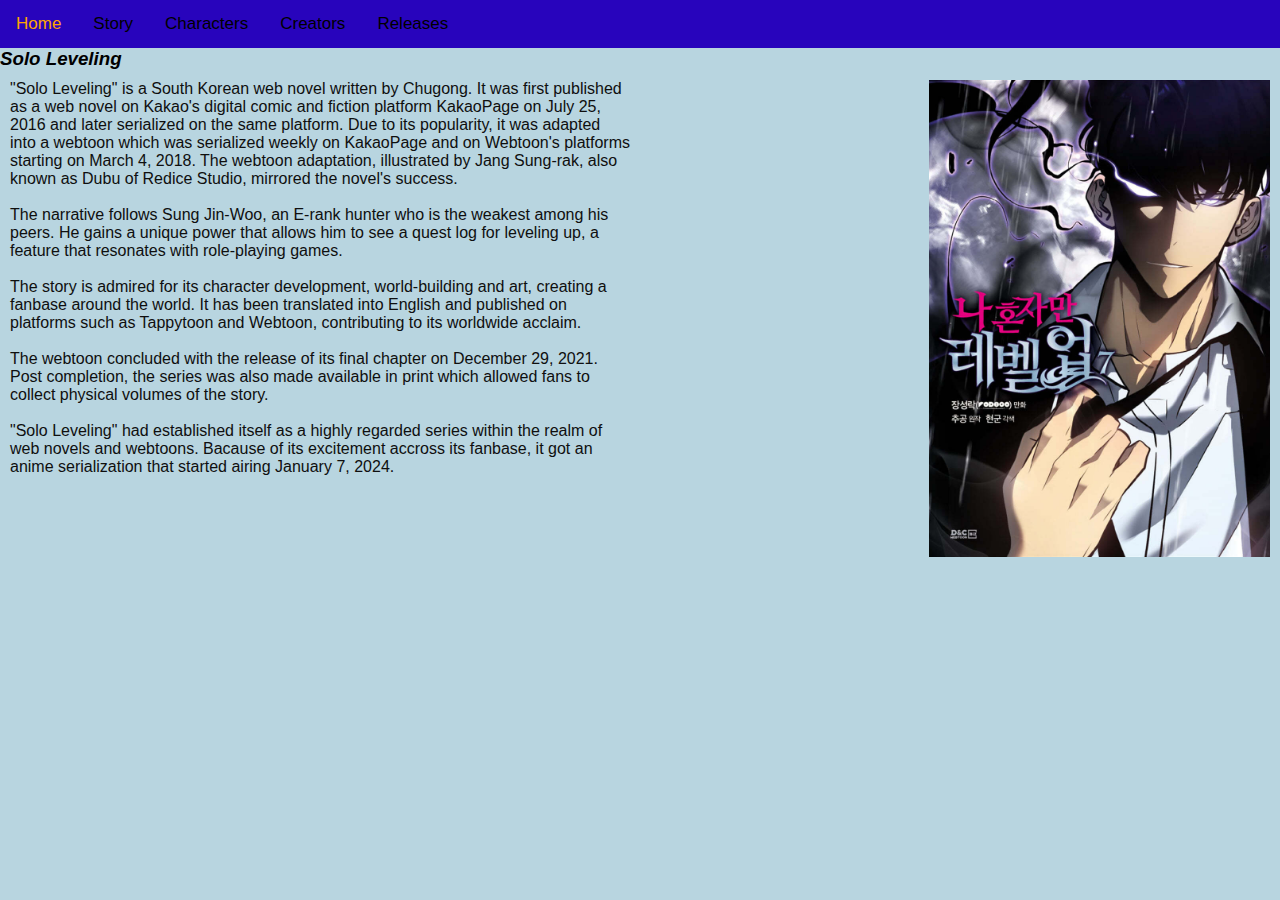
==== index.html @ 7bdcc28c "info.html: js file gemaakt met nodes" ====
<!DOCTYPE html>
<html lang="en">
<head>
    <meta charset="UTF-8">
    <meta name="description" content="Solo Leveling informational page">
    <meta name="keywords" content="Solo Leveling, Solo, Leveling, Chugong, Dubu, Sung Jin-woo">
    <meta name="author" content="Group36">
    <meta name="viewport" content="width=device-width, initial-scale=1.0">
    <link rel="stylesheet" href="style2.css">
    <link rel="stylesheet" href="https://cdnjs.cloudflare.com/ajax/libs/font-awesome/4.7.0/css/font-awesome.min.css">
    <title>Solo Leveling</title>
</head>
<body>
    <div class="navigatie" id="myNavigatie">
        <a class="active" href="index.html" >Home</a>
        <a href="Story.html">Story</a>
        <a href="Characters.html">Characters</a>
        <a href="Creators.html">Creators</a>
        <a href="Releases.html">Releases</a>
        <a href="#" class="icon" onclick="myResponsive()">
          <i class="fa fa-bars"></i></a>
    </div>
    <script src="ResponsiveNav.js"></script>
    <article>
        <section>
            <h3 class="italics">Solo Leveling</h3>
            <style>img {
                float:right;
                margin: 0px 0px 20px 20px
            }
            </style>
            <div class="clearfix">
                <div class="box">
                    <p>"Solo Leveling" is a South Korean web novel written by Chugong. It was first published as a web novel on Kakao's digital comic and fiction platform KakaoPage on July 25, 2016 and later serialized on the same platform. 
                        Due to its popularity, it was adapted into a webtoon which was serialized weekly on KakaoPage and on Webtoon's platforms starting on March 4, 2018. 
                        The webtoon adaptation, illustrated by Jang Sung-rak, also known as Dubu of Redice Studio, mirrored the novel's success.</p>
                    
                    <br>

                    <p>The narrative follows Sung Jin-Woo, an E-rank hunter who is the weakest among his peers. 
                        He gains a unique power that allows him to see a quest log for leveling up, a feature that resonates with role-playing games.</p>
                    
                    <br>

                    <p>The story is admired for its character development, world-building and art, creating a fanbase around the world. 
                        It has been translated into English and published on platforms such as Tappytoon and Webtoon, contributing to its worldwide acclaim.</p>

                    <br>

                    <p>The webtoon concluded with the release of its final chapter on December 29, 2021. Post completion, the series was also made available in print which allowed fans to collect physical volumes of the story.</p>
                    
                    <br>
                    
                    <p>"Solo Leveling" had established itself as a highly regarded series within the realm of web novels and webtoons. Bacause of its excitement accross its fanbase, it got an anime serialization that started airing January 7, 2024.</p>
                </div>
                <div class="box">
                <img src="Content/XL.jpg" 
                alt="the main character from the manga Solo Leveling. 
                He is shown from the waist up, facing slightly to the left while giving a serious and intense look towards the viewer. 
                His dark hair is fading in the darkness as there's a subtle glow in his eyes that hints at his power. The character has a chiseled jawline, a strong nose and is wearing a white shirt with a black tie loosely hanging around his neck which shows his confidence. 
                Behind him is a dark almost energy like movement, suggesting a mystical or supernatural element. 
                The artwork has a dark atmosphere  which adds to the mysterious and powerful aura of the character.">
                </div>
            </div>
            </section>
    </article>
</body>
</html>
---- style2.css ----
* {
    font-family: Arial, Helvetica, sans-serif;
    margin: 0;
    padding: 0;
}

body {
    display: flex;
    flex-direction: column;
    min-height: 100vh;
    margin: 0px;
    background-color:rgb(184, 213, 224);
}

.nav__test {
    color: rgb(40, 4, 188);
}

.navigatie {
    overflow: hidden;
    background-color: rgb(40, 4, 188);
}

.navigatie a {
    float: left;
    display: block;
    color: black;
    text-align: center;
    padding: 14px 16px;
    text-decoration: none;
    font-size: 17px;
}

.navigatie a:hover {
    background-color: #ddd;
    color: red;
}

.navigatie a.active {
    background-color: rgb(40, 4, 188);
    color: orange;
}

.navigatie .icon {
    display: none;
}
/*If window is less than 500 px, go to hamburger menu */
@media screen and (max-width: 600px) {
    .navigatie a:not(:first-child) {display: none;}
    .navigatie a.icon {
        float: right;
        display: block;
  }
}

@media screen and (max-width: 600px) {
    .navigatie.responsive {position: relative;}
    .navigatie.responsive .icon {
        position: absolute;
        right: 0;
        top: 0;
  }
    .navigatie.responsive a {
        float: none;
        display: block;
        text-align: left;
  }
}
/* specificity: less to more specific: element/class/id/inline
with class =., id =# */
h3 {
    color: rgb(0, 0, 0);
}
.italics {
    font-style: italic;
}
p {
    color: rgb(15, 15, 15);
}




/* allowing image to scale with webpage, max size is pixel width  */
img {
    max-width: 100%;
    height: auto;
}
* {
    box-sizing: border-box;
  }
  
.box {
    float: left;
    width: 50%;
    padding: 10px;
  }

  .box img {
    width: 55%;
    height: auto;
  }

.clearfix::after {
    content: "";
    clear: both;
    display: table;
  }

  /*table styles*/

table {
    width: 100%;
    border-collapse: collapse;
}
table, th, td {
    border: 1px solid black;
}
th, td {
    padding: 8px;
    text-align: left;
}
th {
    background-color: whitesmoke;
}
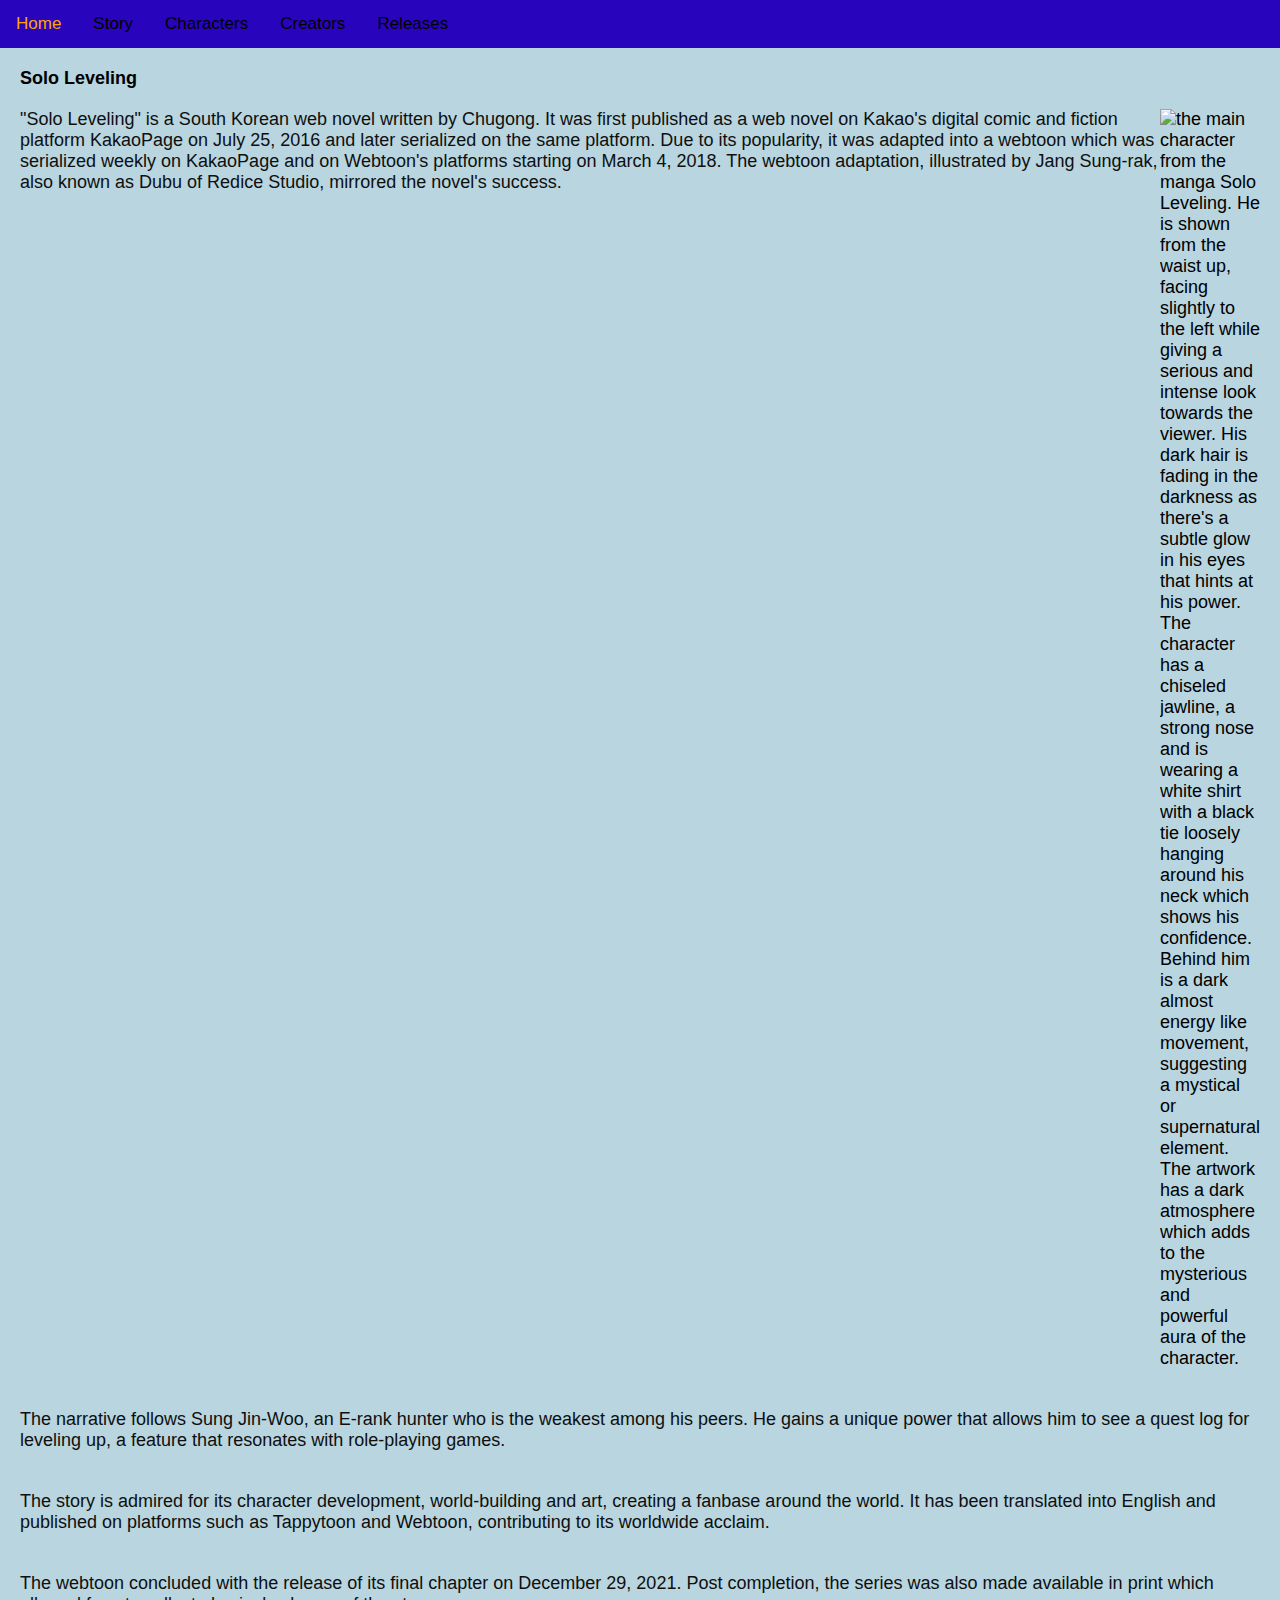
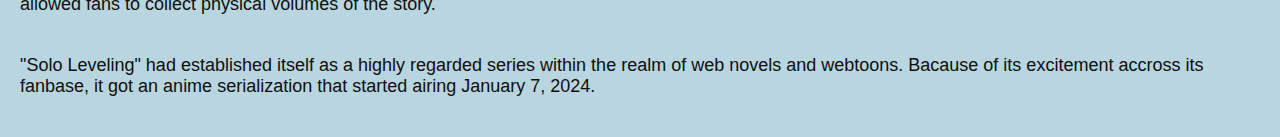
==== commit c8fcf444: "Cleaned up the code" ====
--- a/index.html
+++ b/index.html
@@ -7,62 +7,45 @@
     <meta name="author" content="Group36">
     <meta name="viewport" content="width=device-width, initial-scale=1.0">
     <link rel="stylesheet" href="style2.css">
-    <link rel="stylesheet" href="https://cdnjs.cloudflare.com/ajax/libs/font-awesome/4.7.0/css/font-awesome.min.css">
+    <link rel="stylesheet" href="https://cdnjs.cloudflare.com/ajax/libs/font-awesome/4.7.0/css/font-awesome.min.css"> <!-- Icon for the hamburgur menu -->
     <title>Solo Leveling</title>
 </head>
 <body>
-    <div class="navigatie" id="myNavigatie">
-        <a class="active" href="index.html" >Home</a>
-        <a href="Story.html">Story</a>
-        <a href="Characters.html">Characters</a>
-        <a href="Creators.html">Creators</a>
-        <a href="Releases.html">Releases</a>
+    <nav class="navbar" id="navbar"> <!-- Make a list -->
+        <a href="index.html" class="active">Home</a>
+        <a href="story.html">Story</a>
+        <a href="characters.html">Characters</a>
+        <a href="creators.html">Creators</a>
+        <a href="releases.html">Releases</a>
         <a href="#" class="icon" onclick="myResponsive()">
           <i class="fa fa-bars"></i></a>
-    </div>
-    <script src="ResponsiveNav.js"></script>
+    </nav>
+
     <article>
+        <h1>Solo Leveling</h1>
+
         <section>
-            <h3 class="italics">Solo Leveling</h3>
-            <style>img {
-                float:right;
-                margin: 0px 0px 20px 20px
-            }
-            </style>
-            <div class="clearfix">
-                <div class="box">
-                    <p>"Solo Leveling" is a South Korean web novel written by Chugong. It was first published as a web novel on Kakao's digital comic and fiction platform KakaoPage on July 25, 2016 and later serialized on the same platform. 
-                        Due to its popularity, it was adapted into a webtoon which was serialized weekly on KakaoPage and on Webtoon's platforms starting on March 4, 2018. 
-                        The webtoon adaptation, illustrated by Jang Sung-rak, also known as Dubu of Redice Studio, mirrored the novel's success.</p>
-                    
-                    <br>
+            <p>"Solo Leveling" is a South Korean web novel written by Chugong. It was first published as a web novel on Kakao's digital comic and fiction platform KakaoPage on July 25, 2016 and later serialized on the same platform. Due to its popularity, it was adapted into a webtoon which was serialized weekly on KakaoPage and on Webtoon's platforms starting on March 4, 2018. The webtoon adaptation, illustrated by Jang Sung-rak, also known as Dubu of Redice Studio, mirrored the novel's success.</p>
+            <img src="content/main_character.jpg" alt="the main character from the manga Solo Leveling. He is shown from the waist up, facing slightly to the left while giving a serious and intense look towards the viewer. His dark hair is fading in the darkness as there's a subtle glow in his eyes that hints at his power. The character has a chiseled jawline, a strong nose and is wearing a white shirt with a black tie loosely hanging around his neck which shows his confidence. Behind him is a dark almost energy like movement, suggesting a mystical or supernatural element. The artwork has a dark atmosphere  which adds to the mysterious and powerful aura of the character.">
+        </section>
 
-                    <p>The narrative follows Sung Jin-Woo, an E-rank hunter who is the weakest among his peers. 
-                        He gains a unique power that allows him to see a quest log for leveling up, a feature that resonates with role-playing games.</p>
-                    
-                    <br>
+        <section>
+            <p>The narrative follows Sung Jin-Woo, an E-rank hunter who is the weakest among his peers. He gains a unique power that allows him to see a quest log for leveling up, a feature that resonates with role-playing games.</p>
+        </section>
 
-                    <p>The story is admired for its character development, world-building and art, creating a fanbase around the world. 
-                        It has been translated into English and published on platforms such as Tappytoon and Webtoon, contributing to its worldwide acclaim.</p>
+        <section>
+            <p>The story is admired for its character development, world-building and art, creating a fanbase around the world. It has been translated into English and published on platforms such as Tappytoon and Webtoon, contributing to its worldwide acclaim.</p>
+        </section>
 
-                    <br>
+        <section>
+            <p>The webtoon concluded with the release of its final chapter on December 29, 2021. Post completion, the series was also made available in print which allowed fans to collect physical volumes of the story.</p>
+        </section>
 
-                    <p>The webtoon concluded with the release of its final chapter on December 29, 2021. Post completion, the series was also made available in print which allowed fans to collect physical volumes of the story.</p>
-                    
-                    <br>
-                    
-                    <p>"Solo Leveling" had established itself as a highly regarded series within the realm of web novels and webtoons. Bacause of its excitement accross its fanbase, it got an anime serialization that started airing January 7, 2024.</p>
-                </div>
-                <div class="box">
-                <img src="Content/XL.jpg" 
-                alt="the main character from the manga Solo Leveling. 
-                He is shown from the waist up, facing slightly to the left while giving a serious and intense look towards the viewer. 
-                His dark hair is fading in the darkness as there's a subtle glow in his eyes that hints at his power. The character has a chiseled jawline, a strong nose and is wearing a white shirt with a black tie loosely hanging around his neck which shows his confidence. 
-                Behind him is a dark almost energy like movement, suggesting a mystical or supernatural element. 
-                The artwork has a dark atmosphere  which adds to the mysterious and powerful aura of the character.">
-                </div>
-            </div>
-            </section>
+        <section>
+            <p>"Solo Leveling" had established itself as a highly regarded series within the realm of web novels and webtoons. Bacause of its excitement accross its fanbase, it got an anime serialization that started airing January 7, 2024.</p>
+        </section>
     </article>
+
+    <script src="responsive_nav.js"></script> <!-- Rename script -->
 </body>
 </html>--- a/style2.css
+++ b/style2.css
@@ -1,6 +1,7 @@
 
 * {
     font-family: Arial, Helvetica, sans-serif;
+    font-size: large;
     margin: 0;
     padding: 0;
 }
@@ -9,20 +10,33 @@
     display: flex;
     flex-direction: column;
     min-height: 100vh;
-    margin: 0px;
+    /* margin: 0px; */
     background-color:rgb(184, 213, 224);
 }
 
-.nav__test {
-    color: rgb(40, 4, 188);
+article {
+    margin: 20px;
 }
 
-.navigatie {
+section {
+    padding: 20px 0px;
+    display: flex;
+    flex-direction: row;
+}
+
+img {
+    width: 200px; /* Fix this */
+}
+
+/* .nav__test {
+    color: rgb(40, 4, 188);
+} */
+
+nav {
     overflow: hidden;
     background-color: rgb(40, 4, 188);
 }
-
-.navigatie a {
+nav a {
     float: left;
     display: block;
     color: black;
@@ -31,85 +45,82 @@
     text-decoration: none;
     font-size: 17px;
 }
-
-.navigatie a:hover {
+nav a:hover {
     background-color: #ddd;
     color: red;
 }
-
-.navigatie a.active {
+nav a.active {
     background-color: rgb(40, 4, 188);
     color: orange;
 }
-
-.navigatie .icon {
+nav .icon {
     display: none;
 }
-/*If window is less than 500 px, go to hamburger menu */
+
+/* If window is less than 500 px, go to hamburger menu */
 @media screen and (max-width: 600px) {
-    .navigatie a:not(:first-child) {display: none;}
-    .navigatie a.icon {
+    nav a:not(:first-child) {display: none;}
+    nav a.icon {
         float: right;
         display: block;
   }
 }
 
 @media screen and (max-width: 600px) {
-    .navigatie.responsive {position: relative;}
-    .navigatie.responsive .icon {
+    nav.responsive {position: relative;}
+    nav.responsive .icon {
         position: absolute;
         right: 0;
         top: 0;
   }
-    .navigatie.responsive a {
+    nav.responsive a {
         float: none;
         display: block;
         text-align: left;
   }
 }
+
+
+
 /* specificity: less to more specific: element/class/id/inline
 with class =., id =# */
-h3 {
+/* h3 {
     color: rgb(0, 0, 0);
-}
-.italics {
+} */
+/* .italics {
     font-style: italic;
-}
+} */
 p {
     color: rgb(15, 15, 15);
 }
 
-
-
-
-/* allowing image to scale with webpage, max size is pixel width  */
-img {
+/* Allowing image to scale with webpage, max size is pixel width  */
+/* img {
     max-width: 100%;
     height: auto;
 }
 * {
     box-sizing: border-box;
-  }
+}
   
 .box {
     float: left;
     width: 50%;
     padding: 10px;
-  }
+}
 
-  .box img {
+.box img {
     width: 55%;
     height: auto;
-  }
+} */
 
 .clearfix::after {
     content: "";
     clear: both;
     display: table;
-  }
+}
 
-  /*table styles*/
-
+/* Table styles */
 table {
     width: 100%;
     border-collapse: collapse;
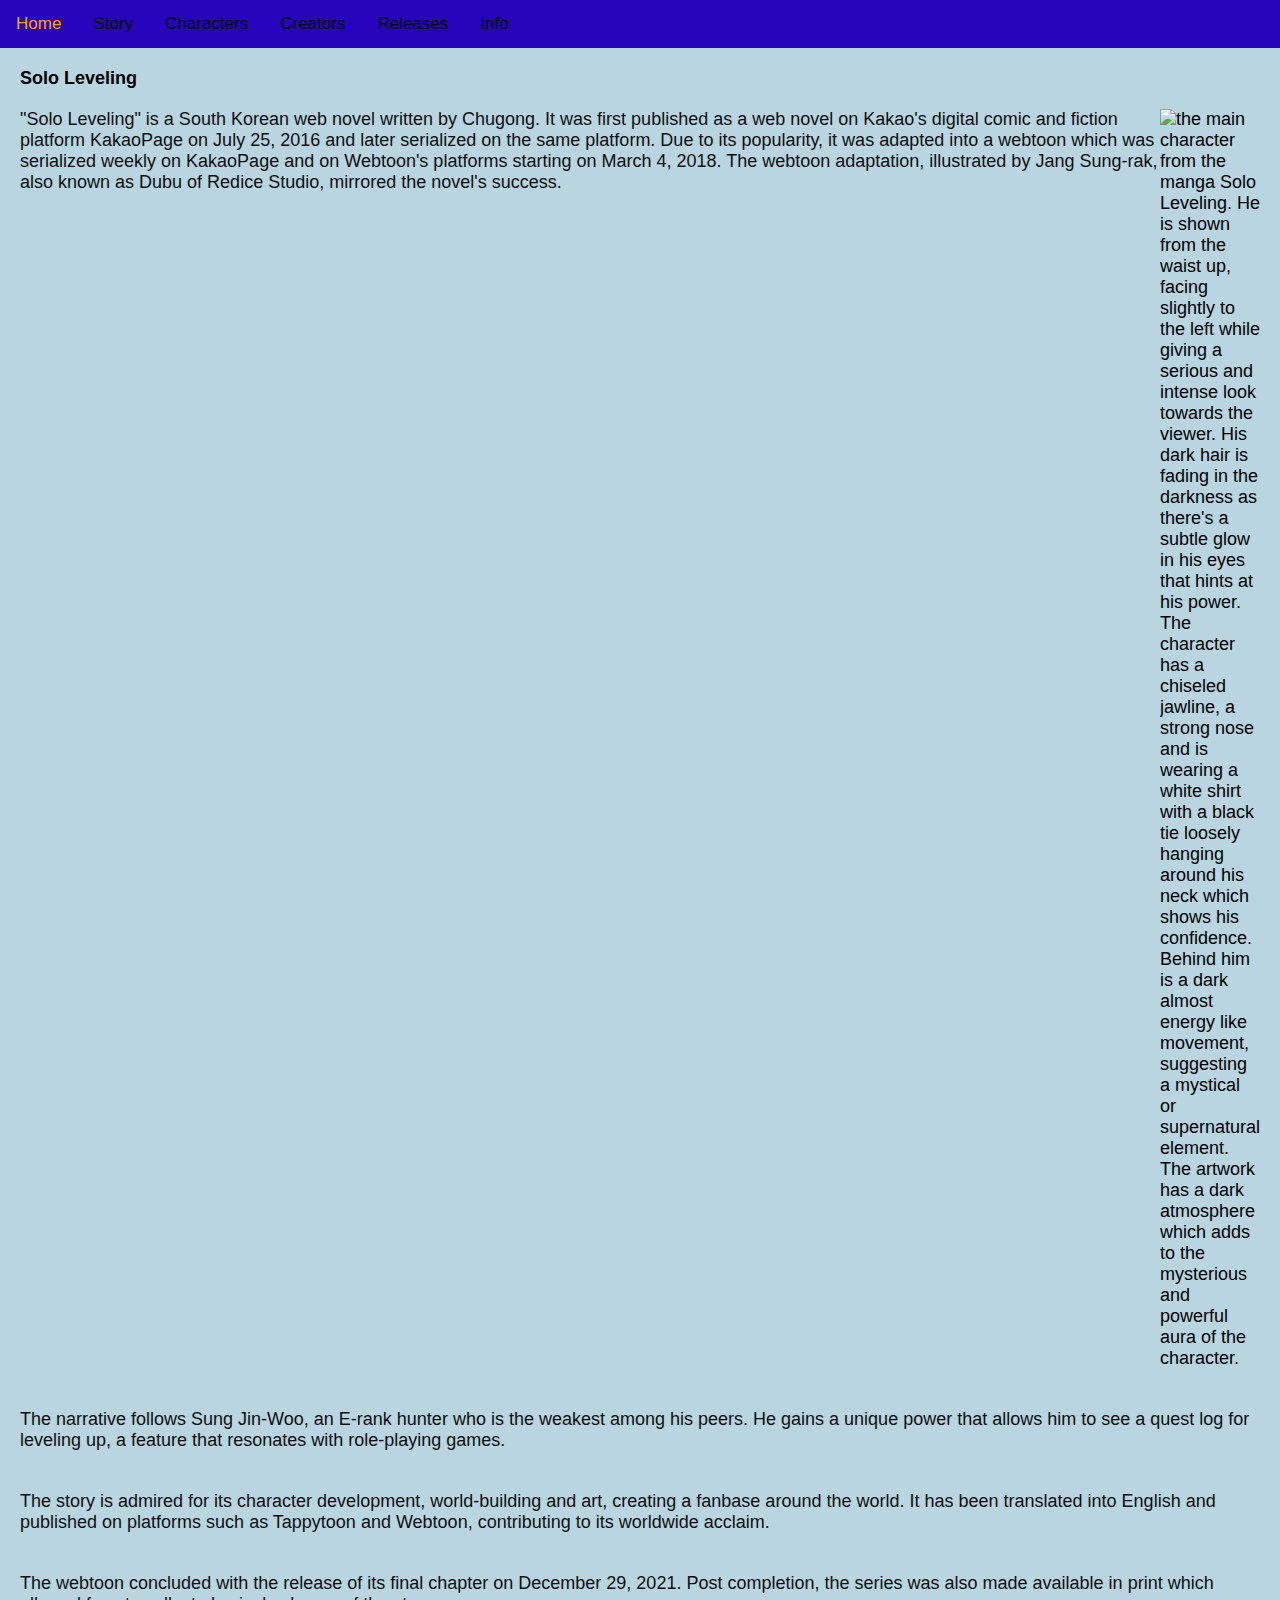
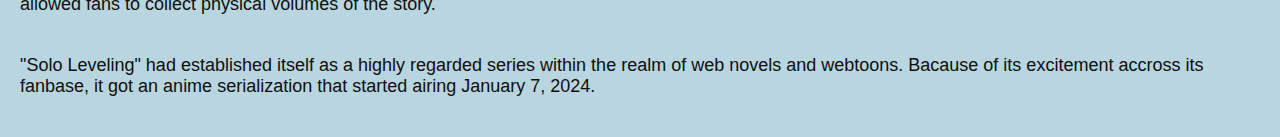
==== commit fb960aa1: "Added info to nav bar, made class intializations" ====
--- a/index.html
+++ b/index.html
@@ -17,6 +17,7 @@
         <a href="characters.html">Characters</a>
         <a href="creators.html">Creators</a>
         <a href="releases.html">Releases</a>
+        <a href="info.html">Info</a>
         <a href="#" class="icon" onclick="myResponsive()">
           <i class="fa fa-bars"></i></a>
     </nav>
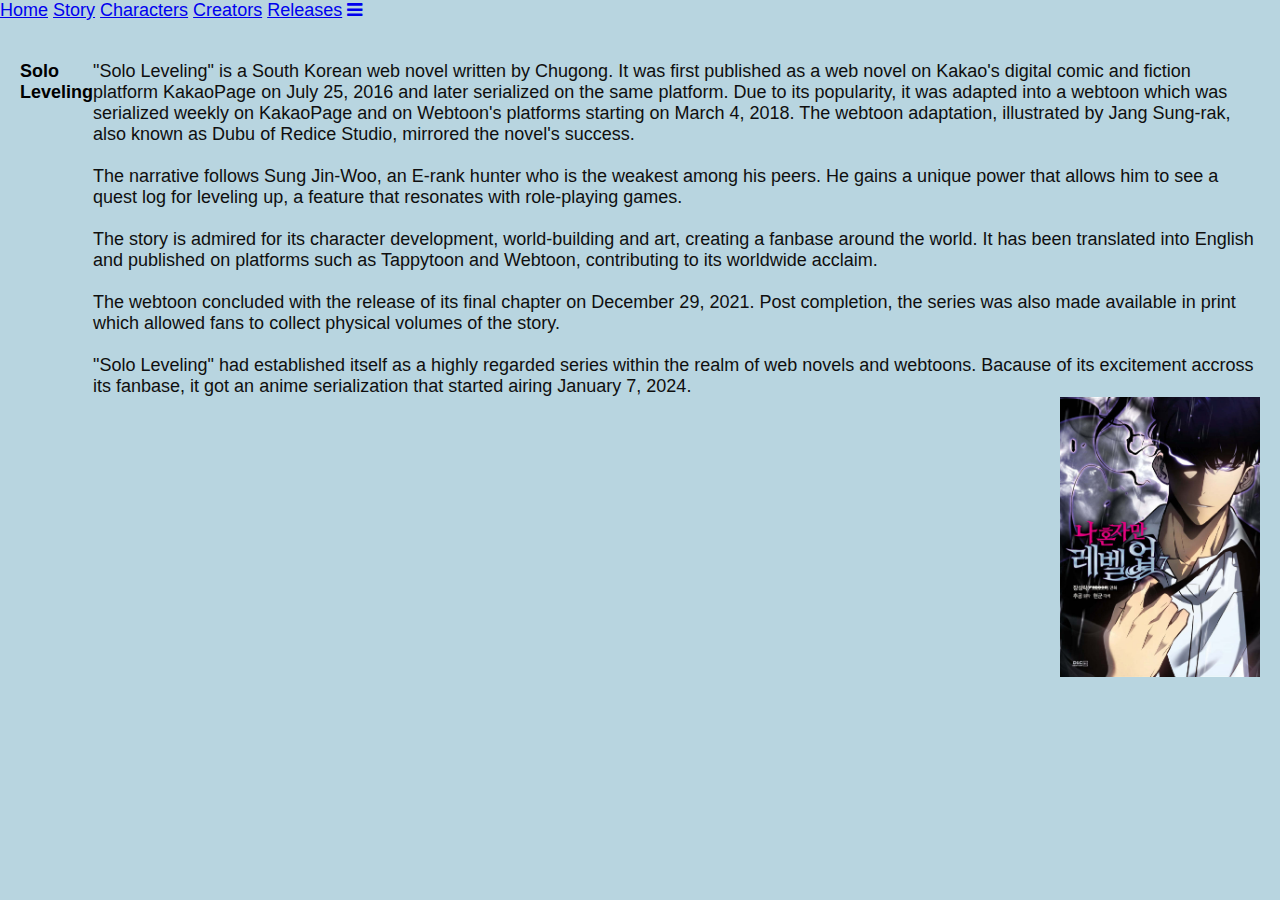
==== commit 96d81060: "a" ====
--- a/index.html
+++ b/index.html
@@ -7,46 +7,62 @@
     <meta name="author" content="Group36">
     <meta name="viewport" content="width=device-width, initial-scale=1.0">
     <link rel="stylesheet" href="style2.css">
-    <link rel="stylesheet" href="https://cdnjs.cloudflare.com/ajax/libs/font-awesome/4.7.0/css/font-awesome.min.css"> <!-- Icon for the hamburgur menu -->
+    <link rel="stylesheet" href="https://cdnjs.cloudflare.com/ajax/libs/font-awesome/4.7.0/css/font-awesome.min.css"> <!--Used only for the hamburger icon-->
     <title>Solo Leveling</title>
 </head>
 <body>
-    <nav class="navbar" id="navbar"> <!-- Make a list -->
+    <div class="navigatie" id="myNavigatie">
         <a href="index.html" class="active">Home</a>
         <a href="story.html">Story</a>
         <a href="characters.html">Characters</a>
         <a href="creators.html">Creators</a>
         <a href="releases.html">Releases</a>
-        <a href="info.html">Info</a>
         <a href="#" class="icon" onclick="myResponsive()">
           <i class="fa fa-bars"></i></a>
-    </nav>
+    </div>
+    <script src="responsive_nav.js"></script>
+    <article>
+        <section>
+            <h3 class="italics">Solo Leveling</h3>
+            <style>img {
+                float:right;
+                margin: 0px 0px 20px 20px
+            }
+            </style>
+            <div class="clearfix">
+                <div class="box">
+                    <p>"Solo Leveling" is a South Korean web novel written by Chugong. It was first published as a web novel on Kakao's digital comic and fiction platform KakaoPage on July 25, 2016 and later serialized on the same platform. 
+                        Due to its popularity, it was adapted into a webtoon which was serialized weekly on KakaoPage and on Webtoon's platforms starting on March 4, 2018. 
+                        The webtoon adaptation, illustrated by Jang Sung-rak, also known as Dubu of Redice Studio, mirrored the novel's success.</p>
+                    
+                    <br>
 
-    <article>
-        <h1>Solo Leveling</h1>
+                    <p>The narrative follows Sung Jin-Woo, an E-rank hunter who is the weakest among his peers. 
+                        He gains a unique power that allows him to see a quest log for leveling up, a feature that resonates with role-playing games.</p>
+                    
+                    <br>
 
-        <section>
-            <p>"Solo Leveling" is a South Korean web novel written by Chugong. It was first published as a web novel on Kakao's digital comic and fiction platform KakaoPage on July 25, 2016 and later serialized on the same platform. Due to its popularity, it was adapted into a webtoon which was serialized weekly on KakaoPage and on Webtoon's platforms starting on March 4, 2018. The webtoon adaptation, illustrated by Jang Sung-rak, also known as Dubu of Redice Studio, mirrored the novel's success.</p>
-            <img src="content/main_character.jpg" alt="the main character from the manga Solo Leveling. He is shown from the waist up, facing slightly to the left while giving a serious and intense look towards the viewer. His dark hair is fading in the darkness as there's a subtle glow in his eyes that hints at his power. The character has a chiseled jawline, a strong nose and is wearing a white shirt with a black tie loosely hanging around his neck which shows his confidence. Behind him is a dark almost energy like movement, suggesting a mystical or supernatural element. The artwork has a dark atmosphere  which adds to the mysterious and powerful aura of the character.">
-        </section>
+                    <p>The story is admired for its character development, world-building and art, creating a fanbase around the world. 
+                        It has been translated into English and published on platforms such as Tappytoon and Webtoon, contributing to its worldwide acclaim.</p>
 
-        <section>
-            <p>The narrative follows Sung Jin-Woo, an E-rank hunter who is the weakest among his peers. He gains a unique power that allows him to see a quest log for leveling up, a feature that resonates with role-playing games.</p>
-        </section>
+                    <br>
 
-        <section>
-            <p>The story is admired for its character development, world-building and art, creating a fanbase around the world. It has been translated into English and published on platforms such as Tappytoon and Webtoon, contributing to its worldwide acclaim.</p>
-        </section>
-
-        <section>
-            <p>The webtoon concluded with the release of its final chapter on December 29, 2021. Post completion, the series was also made available in print which allowed fans to collect physical volumes of the story.</p>
-        </section>
-
-        <section>
-            <p>"Solo Leveling" had established itself as a highly regarded series within the realm of web novels and webtoons. Bacause of its excitement accross its fanbase, it got an anime serialization that started airing January 7, 2024.</p>
-        </section>
+                    <p>The webtoon concluded with the release of its final chapter on December 29, 2021. Post completion, the series was also made available in print which allowed fans to collect physical volumes of the story.</p>
+                    
+                    <br>
+                    
+                    <p>"Solo Leveling" had established itself as a highly regarded series within the realm of web novels and webtoons. Bacause of its excitement accross its fanbase, it got an anime serialization that started airing January 7, 2024.</p>
+                </div>
+                <div class="box">
+                <img src="Content/XL.jpg" 
+                alt="the main character from the manga Solo Leveling. 
+                He is shown from the waist up, facing slightly to the left while giving a serious and intense look towards the viewer. 
+                His dark hair is fading in the darkness as there's a subtle glow in his eyes that hints at his power. The character has a chiseled jawline, a strong nose and is wearing a white shirt with a black tie loosely hanging around his neck which shows his confidence. 
+                Behind him is a dark almost energy like movement, suggesting a mystical or supernatural element. 
+                The artwork has a dark atmosphere  which adds to the mysterious and powerful aura of the character.">
+                </div>
+            </div>
+            </section>
     </article>
-
-    <script src="responsive_nav.js"></script> <!-- Rename script -->
 </body>
 </html>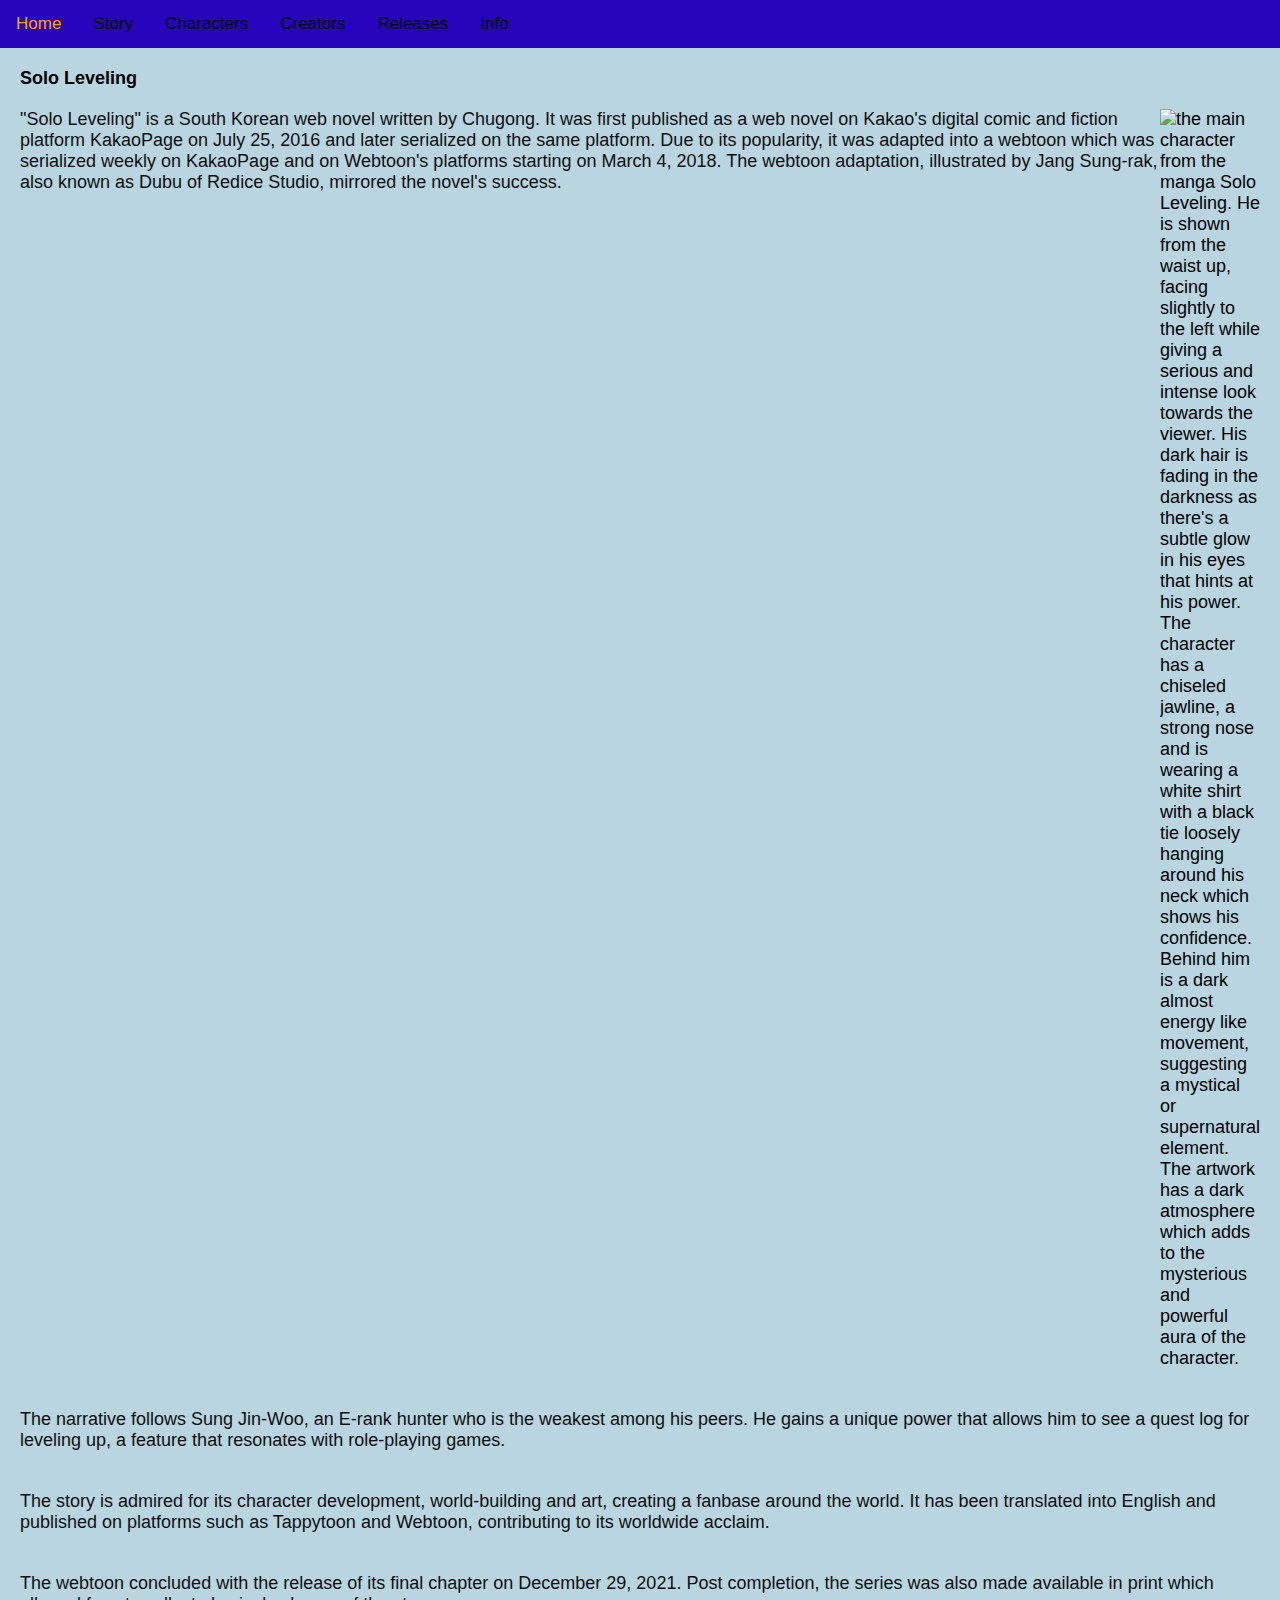
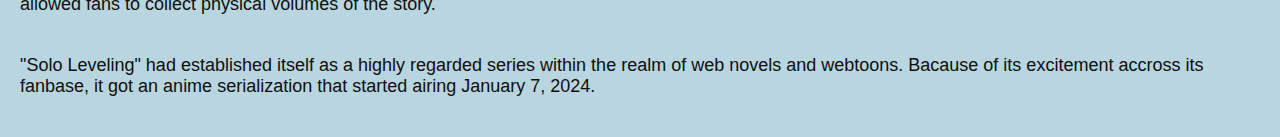
==== commit 1d7c205c: "Merge branch 'main' of https://github.com/IrvanIlahibaks/WebTech-HW1" ====
--- a/index.html
+++ b/index.html
@@ -7,62 +7,46 @@
     <meta name="author" content="Group36">
     <meta name="viewport" content="width=device-width, initial-scale=1.0">
     <link rel="stylesheet" href="style2.css">
-    <link rel="stylesheet" href="https://cdnjs.cloudflare.com/ajax/libs/font-awesome/4.7.0/css/font-awesome.min.css"> <!--Used only for the hamburger icon-->
+    <link rel="stylesheet" href="https://cdnjs.cloudflare.com/ajax/libs/font-awesome/4.7.0/css/font-awesome.min.css"> <!-- Icon for the hamburgur menu --> <!--Used only for the hamburger icon-->
     <title>Solo Leveling</title>
 </head>
 <body>
-    <div class="navigatie" id="myNavigatie">
+    <nav class="navbar" id="navbar"> <!-- Make a list -->
         <a href="index.html" class="active">Home</a>
         <a href="story.html">Story</a>
         <a href="characters.html">Characters</a>
         <a href="creators.html">Creators</a>
         <a href="releases.html">Releases</a>
+        <a href="info.html">Info</a>
         <a href="#" class="icon" onclick="myResponsive()">
           <i class="fa fa-bars"></i></a>
-    </div>
-    <script src="responsive_nav.js"></script>
+    </nav>
+
     <article>
+        <h1>Solo Leveling</h1>
+
         <section>
-            <h3 class="italics">Solo Leveling</h3>
-            <style>img {
-                float:right;
-                margin: 0px 0px 20px 20px
-            }
-            </style>
-            <div class="clearfix">
-                <div class="box">
-                    <p>"Solo Leveling" is a South Korean web novel written by Chugong. It was first published as a web novel on Kakao's digital comic and fiction platform KakaoPage on July 25, 2016 and later serialized on the same platform. 
-                        Due to its popularity, it was adapted into a webtoon which was serialized weekly on KakaoPage and on Webtoon's platforms starting on March 4, 2018. 
-                        The webtoon adaptation, illustrated by Jang Sung-rak, also known as Dubu of Redice Studio, mirrored the novel's success.</p>
-                    
-                    <br>
+            <p>"Solo Leveling" is a South Korean web novel written by Chugong. It was first published as a web novel on Kakao's digital comic and fiction platform KakaoPage on July 25, 2016 and later serialized on the same platform. Due to its popularity, it was adapted into a webtoon which was serialized weekly on KakaoPage and on Webtoon's platforms starting on March 4, 2018. The webtoon adaptation, illustrated by Jang Sung-rak, also known as Dubu of Redice Studio, mirrored the novel's success.</p>
+            <img src="content/main_character.jpg" alt="the main character from the manga Solo Leveling. He is shown from the waist up, facing slightly to the left while giving a serious and intense look towards the viewer. His dark hair is fading in the darkness as there's a subtle glow in his eyes that hints at his power. The character has a chiseled jawline, a strong nose and is wearing a white shirt with a black tie loosely hanging around his neck which shows his confidence. Behind him is a dark almost energy like movement, suggesting a mystical or supernatural element. The artwork has a dark atmosphere  which adds to the mysterious and powerful aura of the character.">
+        </section>
 
-                    <p>The narrative follows Sung Jin-Woo, an E-rank hunter who is the weakest among his peers. 
-                        He gains a unique power that allows him to see a quest log for leveling up, a feature that resonates with role-playing games.</p>
-                    
-                    <br>
+        <section>
+            <p>The narrative follows Sung Jin-Woo, an E-rank hunter who is the weakest among his peers. He gains a unique power that allows him to see a quest log for leveling up, a feature that resonates with role-playing games.</p>
+        </section>
 
-                    <p>The story is admired for its character development, world-building and art, creating a fanbase around the world. 
-                        It has been translated into English and published on platforms such as Tappytoon and Webtoon, contributing to its worldwide acclaim.</p>
+        <section>
+            <p>The story is admired for its character development, world-building and art, creating a fanbase around the world. It has been translated into English and published on platforms such as Tappytoon and Webtoon, contributing to its worldwide acclaim.</p>
+        </section>
 
-                    <br>
+        <section>
+            <p>The webtoon concluded with the release of its final chapter on December 29, 2021. Post completion, the series was also made available in print which allowed fans to collect physical volumes of the story.</p>
+        </section>
 
-                    <p>The webtoon concluded with the release of its final chapter on December 29, 2021. Post completion, the series was also made available in print which allowed fans to collect physical volumes of the story.</p>
-                    
-                    <br>
-                    
-                    <p>"Solo Leveling" had established itself as a highly regarded series within the realm of web novels and webtoons. Bacause of its excitement accross its fanbase, it got an anime serialization that started airing January 7, 2024.</p>
-                </div>
-                <div class="box">
-                <img src="Content/XL.jpg" 
-                alt="the main character from the manga Solo Leveling. 
-                He is shown from the waist up, facing slightly to the left while giving a serious and intense look towards the viewer. 
-                His dark hair is fading in the darkness as there's a subtle glow in his eyes that hints at his power. The character has a chiseled jawline, a strong nose and is wearing a white shirt with a black tie loosely hanging around his neck which shows his confidence. 
-                Behind him is a dark almost energy like movement, suggesting a mystical or supernatural element. 
-                The artwork has a dark atmosphere  which adds to the mysterious and powerful aura of the character.">
-                </div>
-            </div>
-            </section>
+        <section>
+            <p>"Solo Leveling" had established itself as a highly regarded series within the realm of web novels and webtoons. Bacause of its excitement accross its fanbase, it got an anime serialization that started airing January 7, 2024.</p>
+        </section>
     </article>
+
+    <script src="responsive_nav.js"></script> <!-- Rename script -->
 </body>
 </html>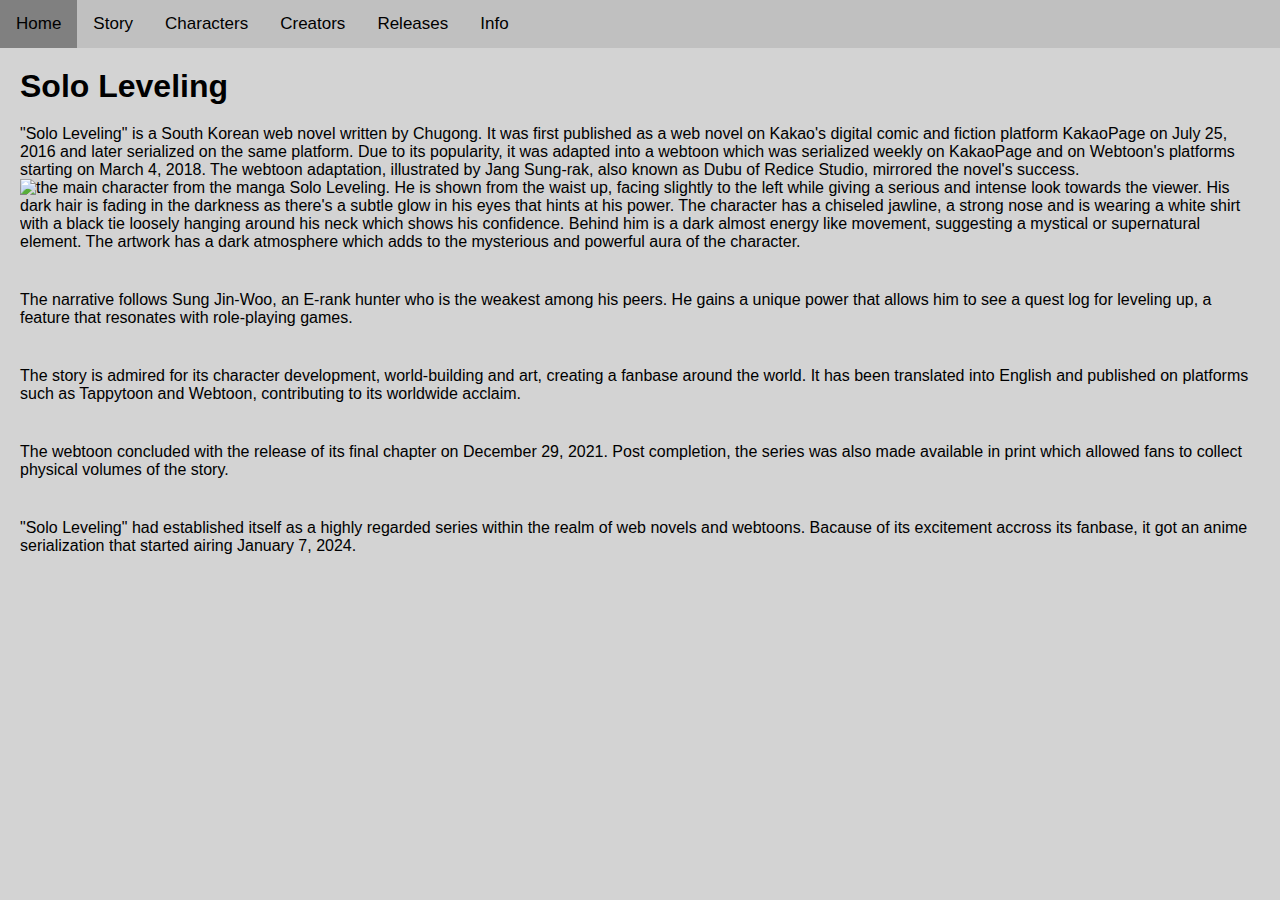
==== commit 64552cbd: "Changed style" ====
--- a/index.html
+++ b/index.html
@@ -6,12 +6,12 @@
     <meta name="keywords" content="Solo Leveling, Solo, Leveling, Chugong, Dubu, Sung Jin-woo">
     <meta name="author" content="Group36">
     <meta name="viewport" content="width=device-width, initial-scale=1.0">
-    <link rel="stylesheet" href="style2.css">
+    <link rel="stylesheet" href="stylesheet.css">
     <link rel="stylesheet" href="https://cdnjs.cloudflare.com/ajax/libs/font-awesome/4.7.0/css/font-awesome.min.css"> <!-- Icon for the hamburgur menu --> <!--Used only for the hamburger icon-->
     <title>Solo Leveling</title>
 </head>
 <body>
-    <nav class="navbar" id="navbar"> <!-- Make a list -->
+    <nav class="navbar" id="navbar">
         <a href="index.html" class="active">Home</a>
         <a href="story.html">Story</a>
         <a href="characters.html">Characters</a>
@@ -19,7 +19,7 @@
         <a href="releases.html">Releases</a>
         <a href="info.html">Info</a>
         <a href="#" class="icon" onclick="myResponsive()">
-          <i class="fa fa-bars"></i></a>
+        <i class="fa fa-bars"></i></a>
     </nav>
 
     <article>
@@ -47,6 +47,6 @@
         </section>
     </article>
 
-    <script src="responsive_nav.js"></script> <!-- Rename script -->
+    <script src="responsive_nav.js"></script>
 </body>
 </html>--- a/stylesheet.css
+++ b/stylesheet.css
@@ -0,0 +1,112 @@
+* {
+    font-family: Arial, Helvetica, sans-serif;
+    /* font-size: large; */
+    margin: 0;
+    padding: 0;
+}
+
+body {
+    background: lightgray;
+    display: flex;
+    flex-direction: column;
+    min-height: 100vh;
+}
+
+footer {
+    padding: 20px;
+    margin-top: auto;
+}
+
+article {
+    margin: 20px;
+}
+
+section {
+    padding: 20px 0px;
+    display: flex;
+    flex-direction: column;
+}
+
+img {
+    max-width: 100%;
+    height: 100%;
+    display: block;
+    margin: 0px auto;
+
+}
+@media (max-width: 600px){
+    img {
+        max-width: 50%;
+        height: 50%;
+        display: block;
+        margin: 0px auto;
+    }
+}
+
+nav {
+    overflow: hidden;
+    background-color: silver;
+}
+nav a {
+    float: left;
+    display: block;
+    color: black;
+    text-align: center;
+    padding: 14px 16px;
+    text-decoration: none;
+    font-size: 17px;
+}
+nav a:hover {
+    background-color: darkgray;
+}
+nav a.active {
+    background-color: gray;
+}
+nav .icon {
+    display: none;
+}
+
+/* If window is less than 500 px, go to hamburger menu */
+@media screen and (max-width: 600px) {
+    nav a:not(:first-child) {display: none;}
+    nav a.icon {
+        float: right;
+        display: block;
+  }
+}
+
+@media screen and (max-width: 600px) {
+    nav.responsive {position: relative;}
+    nav.responsive .icon {
+        position: absolute;
+        right: 0;
+        top: 0;
+  }
+    nav.responsive a {
+        float: none;
+        display: block;
+        text-align: left;
+  }
+}
+
+/* .clearfix::after {
+    content: "";
+    clear: both;
+    display: table;
+} */
+
+/* Table styles */
+table {
+    width: 100%;
+    border-collapse: collapse;
+}
+table, th, td {
+    border: 1px solid black;
+}
+th, td {
+    padding: 8px;
+    text-align: left;
+}
+th {
+    background-color: whitesmoke;
+}